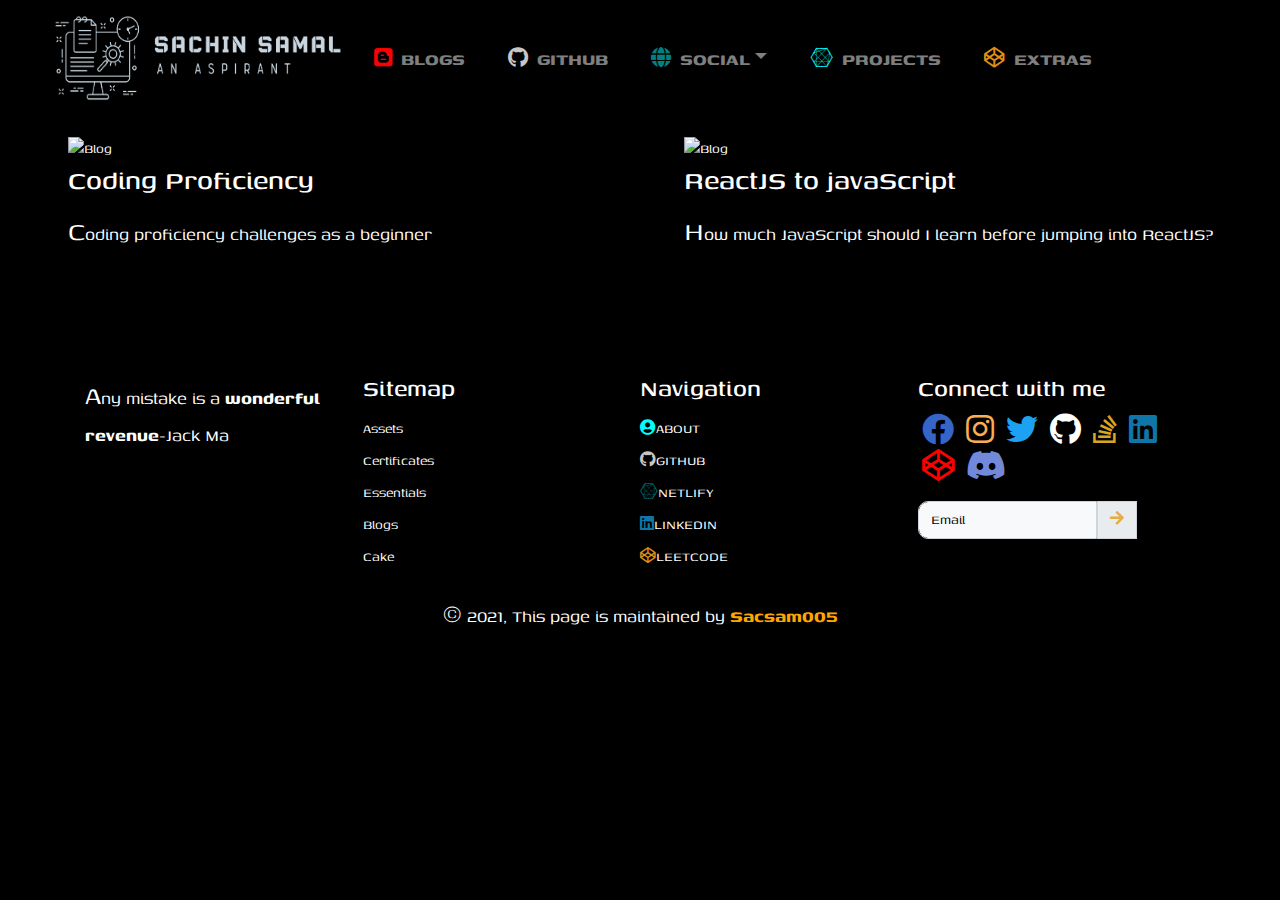
==== blog.html @ 92b3fc63 "blog added" ====
<!doctype html>
<html lang="en">

<head>
    <title>Sachin Samal - Projects</title>
    <!-- Required meta tags -->
    <link rel="shortcut icon" type="image/png" href="./img/favicon.png" />
    <meta charset="utf-8">
    <meta name="viewport" content="width=device-width, initial-scale=1, shrink-to-fit=no">
    <link rel="apple-touch-icon" href="/favicon2.png" />
    <link rel="stylesheet" href="style.css">
    <link rel="stylesheet" href="mobile.css">
    <link rel="stylesheet" href="blog.css">
    <link rel="stylesheet" href="https://use.fontawesome.com/releases/v5.0.7/css/all.css">
    <!-- Bootstrap CSS -->
    <link rel="stylesheet" href="https://stackpath.bootstrapcdn.com/bootstrap/4.3.1/css/bootstrap.min.css"
        integrity="sha384-ggOyR0iXCbMQv3Xipma34MD+dH/1fQ784/j6cY/iJTQUOhcWr7x9JvoRxT2MZw1T" crossorigin="anonymous">
</head>

<body>
    <header>
        <nav class="navbar navbar-expand-lg navbar-dark bg-dark">
            <img src="./img/logo.png" alt="logo" id="logo">
            <button class="navbar-toggler" type="button" data-toggle="collapse" data-target="#navbarNavDropdown"
                aria-controls="navbarNavDropdown" aria-expanded="false" aria-label="Toggle navigation">
                <span class="navbar-toggler-icon"></span>
            </button>
            <div class="collapse navbar-collapse" id="navbarNavDropdown">
                <ul class="navbar-nav">
                    <li class="nav-item">
                        <a class="nav-link" aria-current="page" href="https://shachinmagar120sm.wixsite.com/codingproficiency"
                            target="_blank"><i class="fab fa-blogger" style="color: red;"></i>BLOGS</a></li>
                    <li class="nav-item"><a class="nav-link" href="https://github.com/Sacsam005" target="_blank"><i class="fab fa-github"
                                style="color:#c7c7c7;"></i>GITHUB</a></li>
                    <li class="nav-item dropdown">
                        <a class="nav-link dropdown-toggle" href="#" id="navbarDropdownMenuLink" data-toggle="dropdown" aria-haspopup="true"
                            aria-expanded="false"><i class="fas fa-globe" style="color:teal"></i>SOCIAL</a>
                        <div class="dropdown-menu bg-dark" aria-labelledby="navbarDropdownMenuLink">
                            <a class="dropdown-item text-light" href="https://www.linkedin.com/in/sachin-samal-590b19138/"
                                target="_blank"><i class="fab fa-linkedin" style="color:#0e76a8"></i>LINKEDIN</a>
                            <div class="dropdown-divider"></div>
                            <a class="dropdown-item text-light" href="https://app.netlify.com/teams/sacsam005/overview" target="_blank"><i
                                    class="fab fa-codepen" style="color:#0e76a8"></i>NETLIFY</a>
                            <div class="dropdown-divider"></div>
                            <a class="dropdown-item text-light" href="https://leetcode.com/Sacsam005/" target="_blank"><i
                                    class="fab fa-codepen" style="color:rgb(224, 143, 20)"></i>LEETCODE</a>
                        </div>
                    </li>
                    <li class="nav-item"><a class="nav-link" href="https://github.com/Sacsam005?tab=repositories" target="_blank"><i
                                class="fab fa-connectdevelop" style="color:cyan"></i>PROJECTS</a></li>
                    <li class="nav-item"><a class="nav-link" href="https://github.com/Sacsam005?tab=repositories" target="_blank"><i
                                class="fab fa-codepen" style="color:rgb(224, 143, 20)"></i>EXTRAS</a></li>
                </ul>
            </div>
        </nav>
    </header>


    <!-- <div id="particles-js">
        <h1>Blogs</h1>
    </div> -->

    <div class="cards">
        <a href="https://shachinmagar120sm.wixsite.com/codingproficiency/home" target="_blank">
            <div class="card-body">
                <div class="card-img">
                    <img src="https://static.wixstatic.com/media/nsplsh_b403e39fba4040ad92fb455a2a4d8c72~mv2.jpg/v1/fill/w_868,h_580,al_c,q_85,usm_0.66_1.00_0.01/Image%20by%20XPS.webp"
                        alt="Blog">
                </div>
                <div class="card-title">
                    <h2>Coding Proficiency</h2>
                    <p>Coding proficiency challenges as a beginner</p>
                </div>
            </div>
        </a>
        <a href="https://shachinmagar120sm.wixsite.com/codingproficiency/post/javascript-to-reactjs" target="_blank">
            <div class="card-body">
                <div class="card-img">
                    <img src="https://static.wixstatic.com/media/b1f756_12f9b72853e24dbeb7ead1f4b84e6f2b~mv2.png/v1/fill/w_1480,h_833,al_c,q_95/b1f756_12f9b72853e24dbeb7ead1f4b84e6f2b~mv2.webp"
                        alt="Blog">
                </div>
                <div class="card-title">
                    <h2>ReactJS to javaScript</h2>
                    <p>How much JavaScript should I learn before jumping into ReactJS?</p>
                </div>
            </div>
        </a>
    </div>



    <!-- footer -->
    <footer class="footer">
        <div class="container grid-4">
            <div class="quote">
                <p>Any mistake is a <strong>wonderful revenue</strong>-Jack Ma</p>
            </div>

            <div class="sitemap">
                <h3>Sitemap</h3>
                <ul>
                    <li class="nav-item"><a href="#about">Assets</a></li>
                    <li class="nav-item"><a href="#achievements">Certificates</a></li>
                    <li class="nav-item"><a href="#item2">Essentials</a></li>
                    <li class="nav-item"><a href="https://shachinmagar120sm.wixsite.com/codingproficiency" target="_blank">Blogs</a></li>
                    <li class="nav-item"><a href="#demos">Cake</a></li>
                </ul>
            </div>
            <div class="sitemap">
                <h3>Navigation</h3>
                <ul>
                    <li class="nav-item"><a href="#about"><i class="fas fa-user-circle" style="color: cyan;"></i>ABOUT</a></li>
                    <li class="nav-item"><a href="https://github.com/Sacsam005" target="_blank"><i class="fab fa-github"
                                style="color:#c7c7c7;"></i>GITHUB</a></li>
                    <li class="nav-item"><a href="https://app.netlify.com/teams/sacsam005/overview" target="_blank"><i
                                class="fab fa-connectdevelop" style="color:teal"></i>NETLIFY</a></li>
                    <li class="nav-item"><a href="https://www.linkedin.com/in/sachin-samal-590b19138/" target="_blank"><i
                                class="fab fa-linkedin" style="color:#0e76a8"></i>LINKEDIN</a></li>
                    <li class="nav-item"><a href="https://leetcode.com/Sacsam005/" target="_blank"><i class="fab fa-codepen"
                                style="color:rgb(224, 143, 20)"></i>LEETCODE</a></li>
                </ul>
            </div>
            <div class="social">
                <h3>Connect with me</h3>
                <ul>
                    <li><a href="https://www.facebook.com/sachinsamal120" target="_blank"><i class="fab fa-facebook fa-2x"
                                style="color: #3566c7;"></i></a></li>
                    <li><a href="https://www.instagram.com/shachinmagar/" target="_blank"><i class="fab fa-instagram fa-2x"
                                style="color: #fbad50;"></i></a></li>
                    <li><a href="https://twitter.com/SachinSamal6" target="_blank"><i class="fab fa-twitter fa-2x"
                                style="color: #1DA1F2;"></i></a>
                    </li>
                    <li><a href="https://github.com/Sacsam005" target="_blank"><i class="fab fa-github fa-2x" style="color: white;"></i></a>
                    </li>
                    <li><a href="https://stackoverflow.com/users/16971472/shachin-magar" target="_blank"><i
                                class="fab fa-stack-overflow fa-2x" style="color: goldenrod;"></i></a></li>
                    <li><a href="https://www.linkedin.com/in/sachin-samal-590b19138/" target="_blank"><i class="fab fa-linkedin fa-2x"
                                style="color:#0e76a8"></i></a></li>
                    <li><a href="https://leetcode.com/Sacsam005/" target="_blank"><i class="fab fa-codepen fa-2x"
                                style="color: red"></i></a></li>
                    <li><a href="https://discord.com/channels/@me" target="_blank"><i class="fab fa-discord fa-2x"
                                style="color: #7289DA"></i></a>
                    </li>
                </ul>
                <form class="form-inline">
                    <div class="input-group">
                        <input type="text" class="form-control bg-light" placeholder="Email">
                        <div class="input-group-prepend">
                            <div class="input-group-text">
                                <a href="mailto:shachinmagar120.sm@gmail.com"><i class="fa fa-arrow-right"></i></a>
                            </div>
                        </div>
                    </div>
                </form>
            </div>
        </div>
        <p class="text-center">&copy; 2021, This page is maintained by <a href="#study"><span
                    style="color:orange; font-weight: bold;">Sacsam005</span></a></p>

    </footer>

    <!-- Optional JavaScript -->
    <!-- <script src="particles.js-master/particles.js">
    </script>
    <script src="/particles.js-master/demo/js/app.js">
    </script> -->
    <script src="https://kit.fontawesome.com/a076d05399.js" crossorigin="anonymous"></script>
    <script src="https://code.jquery.com/jquery-3.3.1.slim.min.js"
        integrity="sha384-q8i/X+965DzO0rT7abK41JStQIAqVgRVzpbzo5smXKp4YfRvH+8abtTE1Pi6jizo" crossorigin="anonymous"></script>
    <script src="https://cdnjs.cloudflare.com/ajax/libs/popper.js/1.14.7/umd/popper.min.js"
        integrity="sha384-UO2eT0CpHqdSJQ6hJty5KVphtPhzWj9WO1clHTMGa3JDZwrnQq4sF86dIHNDz0W1" crossorigin="anonymous"></script>
    <script src="https://stackpath.bootstrapcdn.com/bootstrap/4.3.1/js/bootstrap.min.js"
        integrity="sha384-JjSmVgyd0p3pXB1rRibZUAYoIIy6OrQ6VrjIEaFf/nJGzIxFDsf4x0xIM+B07jRM" crossorigin="anonymous"></script>
</body>

</html>
---- style.css ----
@import url('https://fonts.googleapis.com/css2?family=Estonia&family=Roboto+Mono:wght@100&family=Sorts+Mill+Goudy&display=swap');
@import url('https://fonts.googleapis.com/css2?family=Genos:wght@100&family=Titillium+Web:wght@200&display=swap');

* {
  font-family: 'Genos';
  height: auto;
  background: black;
  color: white;
}

/* navbar */
li.nav-item a.nav-link {
  color: white;
}

.navbar ul li {
  margin: 0 auto;
  padding: 1vmin;
  word-spacing: 2vmin;
  text-decoration: none;
}

nav ul li {
  font-size: 1.3em;
  font-weight: bold;
  display: inline-block;
  text-align: center;
  align-content: center;
  justify-content: center;
}

a.nav-link,
a.dropdown-item {
  color: white;
  text-decoration: none;
  list-style-type: none;
  transition-property: all;
  transition-timing-function: ease-in-out;
  transition: all 0.5s ease-in-out;
}

a.nav-link:hover {
  font-size: 1.75rem;
  color: orange;
}

a.dropdown-item:hover {
  font-size: 1.25rem;
}

#logo {
  height: 100px;
  width: 300px;
}

#logo:hover {
  transform: rotateX(360deg);
  transition: 5s ease-in-out;
}

nav.navbar.navbar-expand-lg.navbar-dark.bg-dark {
  background-color: black !important;
  padding-left: 3rem;
}

.navbar-nav i {
  margin: 1vmin;
}

.dropdown-divider {
  color: white;
}

.dropdown-menu a {
  font-weight: bold;
}

.dropdown-menu a:hover {
  background-color: black;
}

/* end of navbar */

/* section main */

main {
  height: 100vh;
  display: flex;
  align-items: center;
  justify-content: center;
}

b {
  background-color: transparent;
}

span.result {
  color: orange;
  font-weight: bold;
  text-shadow: 2px 5px 10px orange;
  background: linear-gradient(to right bottom, rgba(70, 68, 68, 0.01), rgba(70, 68, 68, 0.01));
}

.glass {
  width: 60%;
  min-height: 65vh;
  background: linear-gradient(to right bottom, rgba(65, 65, 65, 0.3), rgba(65, 65, 65, 0.4));
  border-radius: 2rem;
  margin: 0 auto;
  padding-top: 5rem;
}

.circle1,
.circle2 {
  background: linear-gradient(to right bottom, rgba(70, 68, 68, 0.3), rgba(70, 68, 68, 0.2));
  height: 10rem;
  width: 10rem;
  position: absolute;
  backdrop-filter: blur(10rem);
  opacity: 0.9;
  animation: zoom 0.25s ease-in;
}

.dashboard {
  background: transparent;
  margin: 0 auto;
}

.glass h4,
.glass p {
  background: linear-gradient(to right bottom, rgba(70, 68, 68, 0.01), rgba(70, 68, 68, 0.01));
  line-height: 2rem;
  font-size: 2rem;
}

.user .btn:hover {
  background-color: orange;
}

.user a {
  font-size: 1.2rem;
  font-weight: bold;
  text-decoration: none;
  color: white;
}

.user a:hover {
  color: white;
  text-decoration: none;
}

.user button {
  background-color: black;
  transform: translate3d(20px, 20px, 20deg);
}

.circle1 {
  top: 13%;
  right: 15%;
  border-radius: 50%;
  z-index: -0.01;
}

.circle2 {
  left: 13%;
  top: 95%;
  border-radius: 50%;
}

.user {
  background: transparent;
  display: grid;
  margin: 1.5rem;
  align-content: center;
  justify-content: center;
  text-align: center;
}

.user-box {
  justify-content: center;
  align-items: center;
  text-align: center;
  background: transparent;
  margin-top: -1.5rem;
}

.flex-box {
  display: grid;
  grid-template-columns: 1fr 1fr;
  grid-template-rows: 1fr;
  flex-wrap: wrap;
  justify-content: space-between;
  background: transparent;
}

.user::after {
  content: '';
  clear: both;
}

svg {
  margin: 0 auto;
  text-align: center;
  justify-content: center;
  align-items: center;
  box-shadow: 5px 5px 5px orange;
}

.portfolio {
  background: transparent;
  display: grid;
  margin-bottom: 5rem;
  z-index: 1;
}
/* end main section */

/* container */

.grid-item img {
  width: 30%;
  height: 30%;
}

.grid-container {
  width: 100%;
  height: 100vh;
  display: grid;
  grid-template-columns: 1fr 1fr 1fr 1fr;
  grid-template-rows: 1fr 1fr 1fr;
  justify-items: center;
  align-items: center;
  text-align: center;
  transition: 0.5s;
  border: solid orange;
}
.grid-item:hover {
  background: orange;
}

.item1 {
  grid-column: 1 / 3;
}

.item2 {
  grid-column: 3 / 4;
  grid-row: 1 / 3;
}

.item4 {
  grid-column: 1 / 3;
  grid-row: 2 / 3;
}

.item5 {
  grid-column: 4 / 5;
  grid-row: 2 / 4;
}

.item7 {
  grid-column: 2 / 4;
  grid-row: 3 / 5;
}

div.grid-container .grid-item a {
  color: white;
  display: inline-block;
  font-size: 1.3rem;
  font-weight: bold;
  margin: 0 auto;
  text-decoration: none;
  list-style-type: none;
}

div.grid-container .grid-item a:hover {
  color: orange;
  text-decoration: none;
}

/* container section ends */

/* team section */
h1.text-center:hover {
  color: orange;
}

#team.container {
  width: 100%;
  height: 100vh;
  box-sizing: border-box;
  background-color: black;
}

.card-body ul li {
  text-decoration: none;
  list-style-type: none;
  color: white;
  margin: auto;
  font-size: 1.25rem;
  font-weight: bold;
}

/* team section ends */

/* achievements */
section#achievements {
  background-color: black;
}

section#achievements h1 {
  font-weight: bold;
  margin: 0 auto;
  text-align: center;
}

b:hover {
  color: orange;
}

.container.grid img {
  width: 100%;
  border-radius: 10px;
}

.container.grid {
  width: 100%;
  height: 75vh;
  display: grid;
  grid-template-columns: repeat(3, 1fr);
  grid-template-rows: 1fr 1fr;
  justify-items: center;
  align-items: center;
  text-align: center;
  transition: 0.5s;
}

.container.grid .card {
  margin-top: 4rem;
  background-color: black;
}

.one {
  grid-column: 1/2;
  grid-row: 1/2;
}

.two {
  grid-column: 2/3;
  grid-row: 1/3;
}

.three {
  grid-column: 3/4;
  grid-row: 1/2;
}

/* end of achievements section */

/* demo projects */
section.demo-projects {
  padding-top: 3rem;
}

.demo-projects video {
  width: 100%;
  height: 75%;
  box-shadow: 4px 4px 4px orange;
}

/* end of demo projects */

/* sections tools */

div.main-grid {
  display: grid;
  grid-template-columns: 1fr 2fr;
  grid-template-rows: 1fr;
  gap: 2.5rem;
  padding: 1rem 1rem;
  border-radius: 1rem;
}

.main-grid .card {
  width: 100%;
  height: auto;
}

ul {
  list-style-type: none;
  padding: 0;
}

#item1.card {
  height: 55%;
}

#item1.card a:hover {
  color: orange;
  transform: scale(2);
  border-bottom: 1px solid white;
}

#item1.card a,
#item2.card a,
p {
  font-size: 1.3rem;
  color: white;
  text-decoration: none;
  transition: all 0.5s ease-in;
}

pre code {
  color: white !important;
}

#item1.card,
#item2.card {
  padding-left: 2rem;
  background-color: black;
  text-align: start;
  box-shadow: 1px 1px rgb(255, 166, 0);
  line-height: 2rem;
}

.small-icons i {
  padding: 0 0.25rem;
}

.small-icons i:hover {
  color: cyan !important;
}

/* end of tools section */

/* footer */

.footer {
  padding-top: 5rem;
  width: 100%;
  height: auto;
  background: black;
}

.grid-4 {
  width: 100%;
  height: auto;
  display: grid;
  grid-template-columns: repeat(4, 1fr);
  grid-template-rows: 1fr;
}

p::first-letter {
  font-size: xx-large;
}

.sitemap .nav-item a {
  text-decoration: none;
  color: white;
  line-height: 2rem;
  transition: all 0.5s ease-in;
}

.sitemap .nav-item a:hover {
  color: orange;
  border-bottom: 1px solid white;
  transform: scale(2);
}

.social ul li {
  display: inline-block;
  padding: 0 0.25rem;
}

.social ul li a {
  text-decoration: none;
  list-style-type: none;
}

.social i:hover {
  color: cyan !important;
}

.fa-arrow-right {
  background-color: transparent;
  color: rgba(228, 148, 0, 0.733);
}

form input.form-control {
  color: black !important;
  border-radius: 10px;
}

form input::placeholder {
  color: black !important;
}

p.text-center a {
  text-decoration: none;
  list-style-type: none;
  transition: all 0.5s ease-in-out;
}

p.text-center a:hover {
  font-size: 1.75rem;
}

/* general styling */
.section-1,
section#team,
section#achievements,
section.article {
  padding-top: 5rem;
}

.grid-container,
.col-md-4 {
  margin-top: 1rem;
}

#chat-bot-launcher-container.chat-bot-avatar-launcher .chat-bot-launcher-button {
  box-shadow: 5px 5px 5px 5px orange !important;
  text-decoration: none;
}

#chat-bot-message-container .chat-bot-message-label {
  background-color: black !important;
  padding: 10px !important;
}

#chat-bot-message-container .overflow {
  overflow: hidden !important;
  background-color: transparent;
}

/* animations */
.user button,
svg {
  animation: slideUp 0.5s ease-in;
}

@keyframes slideUp {
  0% {
    transform: translateY(100px);
  }
  50% {
    transform: translateY(50px);
  }
  100% {
    transform: translateY(0px);
  }
}

.portfolio img {
  box-shadow: 5px 5px 5px orange;
  animation: zoom 0.25s ease-in-out;
}

@keyframes zoom {
  0% {
    transform: scaleX(0.5);
  }
  100% {
    transform: scaleX(1);
  }
}

video {
  animation: zoomIn 0.5s ease-in-out;
}

@keyframes zoomIn {
  0% {
    transform: translateY(250px);
  }

  100% {
    transform: translateY(0);
  }
}

#item1.card {
  animation: slideFromLeft 0.5s ease-in-out;
}

#item2.card {
  animation: slideFromRight 0.5s ease-in-out;
}

@keyframes slideFromLeft {
  0% {
    transform: translateX(-100px);
  }
  50% {
    transform: translateX(-50px);
  }
  100% {
    transform: translateX(0);
  }
}

@keyframes slideFromRight {
  0% {
    transform: translateX(100px);
  }
  50% {
    transform: translateX(50px);
  }
  100% {
    transform: translateX(0);
  }
}

/* end of animations */

.content img {
  width: 8vmin;
  height: 8vmin;
  margin-top: 0.5rem;
}

button {
  box-shadow: 5px 5px 5px 0px orange;
  color: #f4f3ee;
  font-size: 600;
}
---- mobile.css ----
@media screen and (max-width: 500px) {
  #logo {
    width: 75%;
    height: auto;
    margin: 0 auto;
    text-align: center;
  }

 a.nav-link  {
    font-size: 1rem;
  }

  .navbar ul li {
    width: 100%;
    background: rgb(31, 29, 29);
    text-align: center;
    transition: all 0.5s;
    z-index: 100;
  }

  nav ul li {
    display: block;
    padding: 2px;
    line-height: 3rem;
  }

  a.nav-link  {
    font-size: 1.3rem;
    justify-content: center;
    align-items: center;
    border: 0.5px solid white;
    border-radius: 10px;
  }

  a:hover {
    color: orange;
  }

  .navbar-nav i {
    color: white;
    margin: 1vmin;
  }


  .container.grid img {
    width: 100%;
    border-radius: 10px;
  }

  .container.grid {
    width: 100%;
    height: 75vh;
    display: block;
    grid-template-columns: 1fr;
    grid-template-rows: 3fr;
    justify-items: center;
    align-items: center;
    text-align: center;
    transition: 0.5s;
  }

  .container.grid .card {
    margin-top: 1rem;
    background-color: black;
  }

  .circle1,
  .circle2 {
    display: none;
  }

  .portfolio img {
    width: 100%;
    margin-top: -2rem;
  }

  h4.text-center {
    margin-top: -20%;
  }

  .glass {
    width: 100%;
    height: 75%;
    margin: 0 auto;
    /* z-index: 100; */
  }

  .flex-box {
    width: 100%;
    display: grid;
    grid-template-columns: 1fr;
    grid-template-rows: repeat(4, 1fr);
  }

  /* .section-1 {
    padding-top: 35rem;
  } */

  section#team {
    margin-top: -1rem;
  }

  .col-md-4.card-body ul {
    margin: 0 auto;
    text-align: center;
  }

  div.main-grid {
    display: grid;
    grid-template-columns: 1fr;
    grid-template-rows: 1fr;
    border-radius: 1rem;
  }

  #item1.card {
    height: auto;
    margin-top: 15rem;
  }

  .main-grid .card {
    width: 100%;
    height: auto;
  }

  .small-icons i {
    padding: 0 0.2rem;
  }

  .sitemap .nav-item a {
    font-size: 1.2rem;
  }

  .sitemap .nav-item i {
    margin: 2vmin; 
  }

  .grid-4 {
    width: 100%;
    height: auto;
    display: grid;
    grid-template-columns: repeat(2, 1fr);
    grid-template-rows: 1fr 1fr;
  }

  div.main-grid {
    padding-top: 8rem;
  }

  section#achievements {
    height: 100vh;
    padding-top: 2rem;
  }

  .content img {
    width: 10vmin;
    height: 10vmin;
    margin-top: 0.5rem;
  }

  button {
    box-shadow: 5px 5px 5px orange;
    color: #f4f3ee;
    font-size: 600;
    font-size: 1.3rem;
    height: auto;
    text-align: left;
  }

   p.text-center {
    font-size: 1rem;
  }
}

/* big screen mobile devices */
@media screen and (max-width: 768px) {
  #logo {
    margin: 0 auto;
  }

  a.nav-link {
    z-index: 1;
  }

  h3 {
    font-size: 1.75rem;
  }

  p,
  #item1.card a,
  #item2.card a,
  pre code {
    font-size: 1.3rem;
  }

  main {
    width: 100%;
  }

  .glass {
    width: 90%;
    min-height: 50vh;
    background: linear-gradient(
      to right bottom,
      rgba(70, 68, 68, 0.3),
      rgba(70, 68, 68, 0.2)
    );
    border-radius: 2rem;
    margin: 0 auto;
    padding-top: 5rem;
  }

  .circle1,
  .circle2 {
    display: none;
  }

  .section-1 {
    margin-top: 0;
  }

  section#team {
    padding-top: 3rem;
  }

  section#achievements {
    padding-top: 5rem;
  }

  div.main-grid {
    margin-top: -8rem;
  }

  div.container.grid {
    margin-top: -5rem;
  }

  .grid-container,
  .col-md-4 {
    margin-top: 2rem;
  }

  .container.grid img {
    width: 100%;
    border-radius: 10px;
  }

  .card-body ul li {
    font-size: 1rem;
  }

  .col-md-4.card {
    padding: 0 auto;
  }

  .content img {
    width: 10vmin;
    height: 10vmin;
    margin-top: 0.5rem;
  }

  button {
    box-shadow: 5px 5px 5px orange;
    color: #f4f3ee;
    font-size: 600;
    font-size: 1.3rem;
    height: auto;
    text-align: left;
  }

   p.text-center {
    font-size: 1rem;
  }
}

/* tablets */
@media screen and (max-width: 1024px) {
  #logo {
    margin: 0 auto;
  }
  .glass {
    width: 75%;
    min-height: 50vh;
    background: linear-gradient(
      to right bottom,
      rgba(70, 68, 68, 0.3),
      rgba(70, 68, 68, 0.2)
    );
    border-radius: 2rem;
    margin: 0 auto;
    padding-top: 5rem;
  }

  h4.text-center {
    margin-top: -3rem;
  }

  .circle1,
  .circle2 {
    display: none;
  }

  
  b,
  h3 {
    font-size: 1.5rem;
    font-weight: bold;
  }

  a.nav-link {
    font-size: 1rem;
  }

  p,
  #item1.card a,
  #item2.card a,
  pre code {
    font-size: 1.3rem;
  }

  .grid-container .grid-item a p {
    font-size: 1.5rem;
  }

  /* 
  .section-1 {
    margin-top: -35rem;
  } */

  section#team {
    padding-top: 3rem;
  }

  section#achievements {
    padding-top: 5rem;
  }

  div.main-grid {
    margin-top: -10rem;
  }

  div.container.grid {
    margin-top: -5rem;
  }

  .grid-container,
  .col-md-4 {
    margin-top: 2rem;
  }

  .content img {
    width: 8vmin;
    height: 8vmin;
    margin-top: 0;
    text-align: left;
  }

  button {
    box-shadow: 5px 5px 5px orange;
    color: #f4f3ee;
    font-size: 600;
    font-size: 1.3rem;
    height: auto;
    text-align: left;
  }

  p.text-center {
    font-size: 1rem;
  }
}

@media screen and (min-width: 1280px) {
  .circle1,
  .circle2 {
    display: none;
  }

  .section-1 {
    margin-top: 0;
  }
}
@media screen and (max-width: 1280px) {
  .section-1 {
    margin-top: 0;
  }
}

@media screen and (max-width: 1024px) {
  .circle1,
  .circle2 {
    display: none;
  }

  .section-1 {
    margin-top: 0;
  }
}

@media screen and (min-width: 768px) {
  .section-1 {
    margin-top: -1rem;
  }

  main {
    height: auto;
  }
}
---- blog.css ----
#particles-js {
  position: absolute;
  top: 0%;
}

/* .particles-js-canvas-el {
  height: 100vh;
} */

.cards {
  display: grid;
  grid-template-columns: 1fr 1fr;
  grid-template-rows: 1fr;
  width: 100%;
  height: auto;
  padding-left: 3rem;
  text-decoration: none;
}

.card-body {
  width: 100%;
  height: 75%;
}

.card-img img {
  width: 75%;
  height: 200px;
  margin: 0 auto;
  box-shadow: inset 5px 10px 20px black, inset -5px -10px 20px black;
}

.card-title {
  display: block;
}

.cards a,
.card-title h2,
.card-title p {
  text-decoration: none;
  list-style: none;
}

@media screen and (max-width: 500px) {
  .cards {
    display: grid;
    grid-template-columns: 1fr;
    grid-template-rows: 1fr;
    width: 100%;
    height: auto;
    padding-left: 0;
  }

  .card-img img {
    width: 100%;
    height: auto;
    margin: 0 auto;
    box-shadow: inset 5px 10px 20px black, inset -5px -10px 20px black;
  }

  .card-title h2 {
    font-size: 2rem;
  }
  .card-title p {
    font-size: 1.5rem;
  }
}
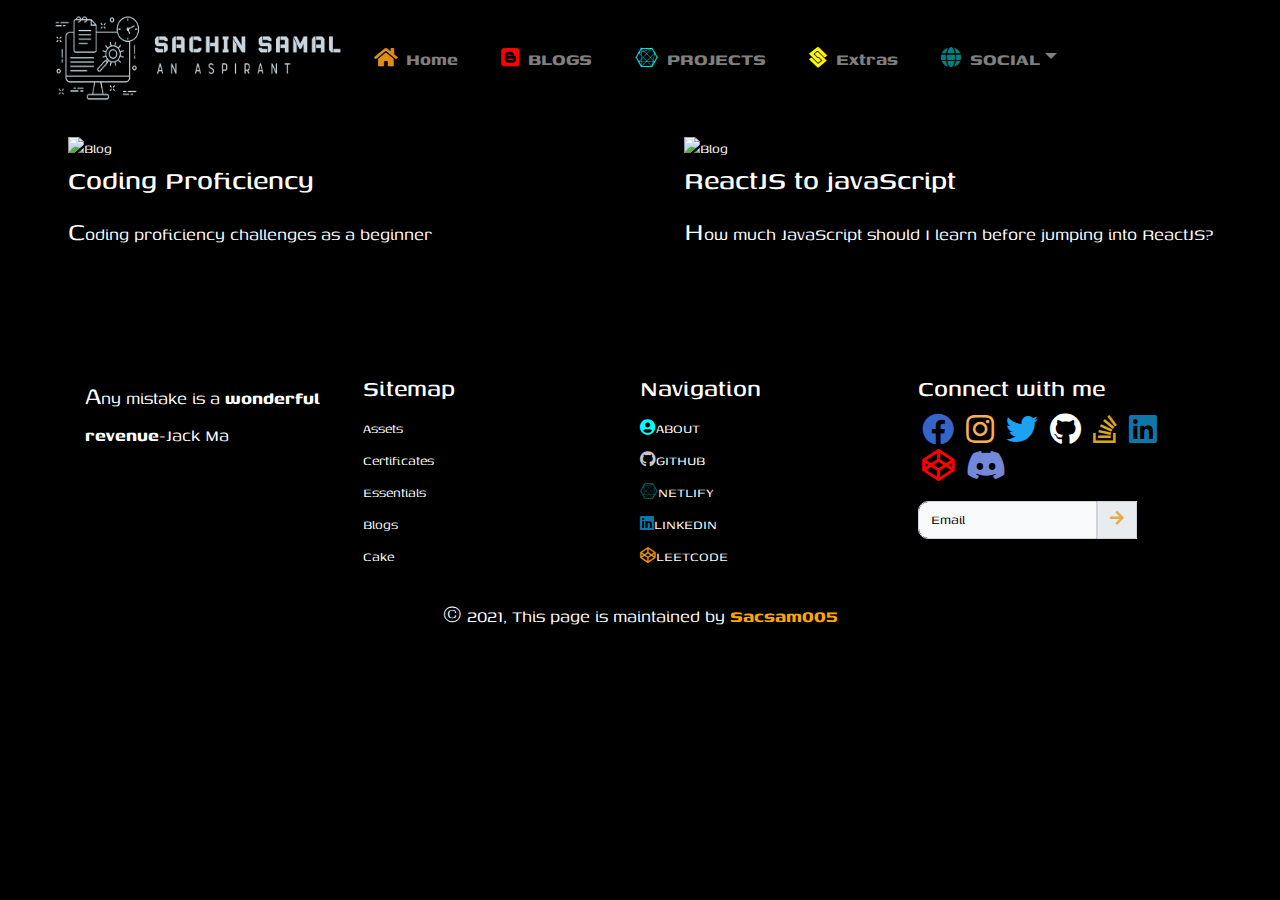
==== commit fb1b4210: "edited" ====
--- a/blog.html
+++ b/blog.html
@@ -18,6 +18,7 @@
 </head>
 
 <body>
+    <!-- start of header section -->
     <header>
         <nav class="navbar navbar-expand-lg navbar-dark bg-dark">
             <img src="./img/logo.png" alt="logo" id="logo">
@@ -27,15 +28,22 @@
             </button>
             <div class="collapse navbar-collapse" id="navbarNavDropdown">
                 <ul class="navbar-nav">
-                    <li class="nav-item">
-                        <a class="nav-link" aria-current="page" href="https://shachinmagar120sm.wixsite.com/codingproficiency"
-                            target="_blank"><i class="fab fa-blogger" style="color: red;"></i>BLOGS</a></li>
-                    <li class="nav-item"><a class="nav-link" href="https://github.com/Sacsam005" target="_blank"><i class="fab fa-github"
-                                style="color:#c7c7c7;"></i>GITHUB</a></li>
+
+                    <li class="nav-item"><a class="nav-link" href="index.html"><i class="fas fa-home"
+                                style="color:rgb(224, 143, 20)"></i>Home</a></li>
+                    <li class="nav-item"><a class="nav-link" aria-current="page" href="blog.html" target="_blank"><i class="fab fa-blogger"
+                                style="color: red;"></i>BLOGS</a></li>
+                    <li class="nav-item"><a class="nav-link" href="project.html" target="_blank"><i class="fab fa-connectdevelop"
+                                style="color:cyan"></i>PROJECTS</a></li>
+                    <li class="nav-item"><a class="nav-link" href="#" target="_blank"><i class="fab fa-staylinked"
+                                style="color:#fdf907;"></i>Extras</a></li>
                     <li class="nav-item dropdown">
                         <a class="nav-link dropdown-toggle" href="#" id="navbarDropdownMenuLink" data-toggle="dropdown" aria-haspopup="true"
                             aria-expanded="false"><i class="fas fa-globe" style="color:teal"></i>SOCIAL</a>
                         <div class="dropdown-menu bg-dark" aria-labelledby="navbarDropdownMenuLink">
+                            <a class="dropdown-item text-light" href="https://github.com/Sacsam005" target="_blank"><i class="fab fa-github"
+                                    style="color:#c7c7c7;"></i>GITHUB</a>
+                            <div class="dropdown-divider"></div>
                             <a class="dropdown-item text-light" href="https://www.linkedin.com/in/sachin-samal-590b19138/"
                                 target="_blank"><i class="fab fa-linkedin" style="color:#0e76a8"></i>LINKEDIN</a>
                             <div class="dropdown-divider"></div>
@@ -46,19 +54,13 @@
                                     class="fab fa-codepen" style="color:rgb(224, 143, 20)"></i>LEETCODE</a>
                         </div>
                     </li>
-                    <li class="nav-item"><a class="nav-link" href="https://github.com/Sacsam005?tab=repositories" target="_blank"><i
-                                class="fab fa-connectdevelop" style="color:cyan"></i>PROJECTS</a></li>
-                    <li class="nav-item"><a class="nav-link" href="https://github.com/Sacsam005?tab=repositories" target="_blank"><i
-                                class="fab fa-codepen" style="color:rgb(224, 143, 20)"></i>EXTRAS</a></li>
+
                 </ul>
             </div>
         </nav>
     </header>
 
-
-    <!-- <div id="particles-js">
-        <h1>Blogs</h1>
-    </div> -->
+    <!-- end of header section -->
 
     <div class="cards">
         <a href="https://shachinmagar120sm.wixsite.com/codingproficiency/home" target="_blank">
--- a/mobile.css
+++ b/mobile.css
@@ -6,7 +6,7 @@
     text-align: center;
   }
 
- a.nav-link  {
+  a.nav-link {
     font-size: 1rem;
   }
 
@@ -24,7 +24,7 @@
     line-height: 3rem;
   }
 
-  a.nav-link  {
+  a.nav-link {
     font-size: 1.3rem;
     justify-content: center;
     align-items: center;
@@ -40,7 +40,6 @@
     color: white;
     margin: 1vmin;
   }
-
 
   .container.grid img {
     width: 100%;
@@ -131,7 +130,7 @@
   }
 
   .sitemap .nav-item i {
-    margin: 2vmin; 
+    margin: 2vmin;
   }
 
   .grid-4 {
@@ -166,7 +165,7 @@
     text-align: left;
   }
 
-   p.text-center {
+  p.text-center {
     font-size: 1rem;
   }
 }
@@ -199,11 +198,7 @@
   .glass {
     width: 90%;
     min-height: 50vh;
-    background: linear-gradient(
-      to right bottom,
-      rgba(70, 68, 68, 0.3),
-      rgba(70, 68, 68, 0.2)
-    );
+    background: linear-gradient(to right bottom, rgba(70, 68, 68, 0.3), rgba(70, 68, 68, 0.2));
     border-radius: 2rem;
     margin: 0 auto;
     padding-top: 5rem;
@@ -267,7 +262,7 @@
     text-align: left;
   }
 
-   p.text-center {
+  p.text-center {
     font-size: 1rem;
   }
 }
@@ -280,11 +275,7 @@
   .glass {
     width: 75%;
     min-height: 50vh;
-    background: linear-gradient(
-      to right bottom,
-      rgba(70, 68, 68, 0.3),
-      rgba(70, 68, 68, 0.2)
-    );
+    background: linear-gradient(to right bottom, rgba(70, 68, 68, 0.3), rgba(70, 68, 68, 0.2));
     border-radius: 2rem;
     margin: 0 auto;
     padding-top: 5rem;
@@ -299,7 +290,6 @@
     display: none;
   }
 
-  
   b,
   h3 {
     font-size: 1.5rem;
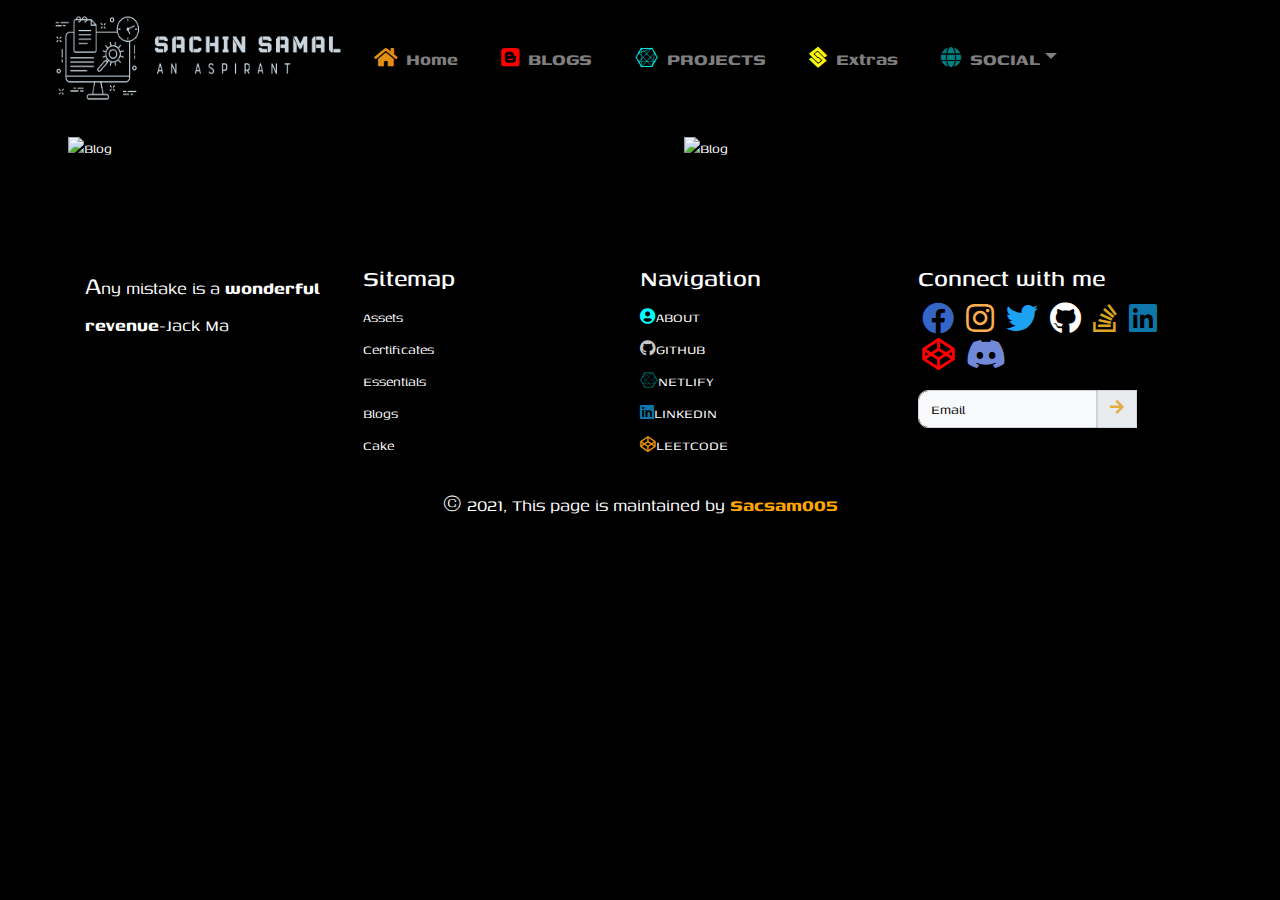
==== commit f7cfd450: "first" ====
--- a/blog.html
+++ b/blog.html
@@ -2,7 +2,7 @@
 <html lang="en">
 
 <head>
-    <title>Sachin Samal - Projects</title>
+    <title>Sachin Samal - Blogs</title>
     <!-- Required meta tags -->
     <link rel="shortcut icon" type="image/png" href="./img/favicon.png" />
     <meta charset="utf-8">
@@ -35,7 +35,7 @@
                                 style="color: red;"></i>BLOGS</a></li>
                     <li class="nav-item"><a class="nav-link" href="project.html" target="_blank"><i class="fab fa-connectdevelop"
                                 style="color:cyan"></i>PROJECTS</a></li>
-                    <li class="nav-item"><a class="nav-link" href="#" target="_blank"><i class="fab fa-staylinked"
+                    <li class="nav-item"><a class="nav-link" href="extras.html" target="_blank"><i class="fab fa-staylinked"
                                 style="color:#fdf907;"></i>Extras</a></li>
                     <li class="nav-item dropdown">
                         <a class="nav-link dropdown-toggle" href="#" id="navbarDropdownMenuLink" data-toggle="dropdown" aria-haspopup="true"
@@ -62,16 +62,13 @@
 
     <!-- end of header section -->
 
+    <!-- Blog-Section -->
     <div class="cards">
         <a href="https://shachinmagar120sm.wixsite.com/codingproficiency/home" target="_blank">
             <div class="card-body">
                 <div class="card-img">
                     <img src="https://static.wixstatic.com/media/nsplsh_b403e39fba4040ad92fb455a2a4d8c72~mv2.jpg/v1/fill/w_868,h_580,al_c,q_85,usm_0.66_1.00_0.01/Image%20by%20XPS.webp"
                         alt="Blog">
-                </div>
-                <div class="card-title">
-                    <h2>Coding Proficiency</h2>
-                    <p>Coding proficiency challenges as a beginner</p>
                 </div>
             </div>
         </a>
@@ -81,15 +78,10 @@
                     <img src="https://static.wixstatic.com/media/b1f756_12f9b72853e24dbeb7ead1f4b84e6f2b~mv2.png/v1/fill/w_1480,h_833,al_c,q_95/b1f756_12f9b72853e24dbeb7ead1f4b84e6f2b~mv2.webp"
                         alt="Blog">
                 </div>
-                <div class="card-title">
-                    <h2>ReactJS to javaScript</h2>
-                    <p>How much JavaScript should I learn before jumping into ReactJS?</p>
-                </div>
             </div>
         </a>
     </div>
-
-
+    <!-- End of Blog-Section -->
 
     <!-- footer -->
     <footer class="footer">
@@ -101,17 +93,17 @@
             <div class="sitemap">
                 <h3>Sitemap</h3>
                 <ul>
-                    <li class="nav-item"><a href="#about">Assets</a></li>
-                    <li class="nav-item"><a href="#achievements">Certificates</a></li>
-                    <li class="nav-item"><a href="#item2">Essentials</a></li>
+                    <li class="nav-item"><a href="index.html#about">Assets</a></li>
+                    <li class="nav-item"><a href="index.html#achievements">Certificates</a></li>
+                    <li class="nav-item"><a href="index.html#item2">Essentials</a></li>
                     <li class="nav-item"><a href="https://shachinmagar120sm.wixsite.com/codingproficiency" target="_blank">Blogs</a></li>
-                    <li class="nav-item"><a href="#demos">Cake</a></li>
+                    <li class="nav-item"><a href="index.html#demos">Cake</a></li>
                 </ul>
             </div>
             <div class="sitemap">
                 <h3>Navigation</h3>
                 <ul>
-                    <li class="nav-item"><a href="#about"><i class="fas fa-user-circle" style="color: cyan;"></i>ABOUT</a></li>
+                    <li class="nav-item"><a href="index.html"><i class="fas fa-user-circle" style="color: cyan;"></i>ABOUT</a></li>
                     <li class="nav-item"><a href="https://github.com/Sacsam005" target="_blank"><i class="fab fa-github"
                                 style="color:#c7c7c7;"></i>GITHUB</a></li>
                     <li class="nav-item"><a href="https://app.netlify.com/teams/sacsam005/overview" target="_blank"><i
@@ -162,10 +154,7 @@
     </footer>
 
     <!-- Optional JavaScript -->
-    <!-- <script src="particles.js-master/particles.js">
-    </script>
-    <script src="/particles.js-master/demo/js/app.js">
-    </script> -->
+
     <script src="https://kit.fontawesome.com/a076d05399.js" crossorigin="anonymous"></script>
     <script src="https://code.jquery.com/jquery-3.3.1.slim.min.js"
         integrity="sha384-q8i/X+965DzO0rT7abK41JStQIAqVgRVzpbzo5smXKp4YfRvH+8abtTE1Pi6jizo" crossorigin="anonymous"></script>
--- a/style.css
+++ b/style.css
@@ -163,7 +163,7 @@
 
 .circle2 {
   left: 13%;
-  top: 95%;
+  top: 87%;
   border-radius: 50%;
 }
 
--- a/blog.css
+++ b/blog.css
@@ -1,12 +1,3 @@
-#particles-js {
-  position: absolute;
-  top: 0%;
-}
-
-/* .particles-js-canvas-el {
-  height: 100vh;
-} */
-
 .cards {
   display: grid;
   grid-template-columns: 1fr 1fr;
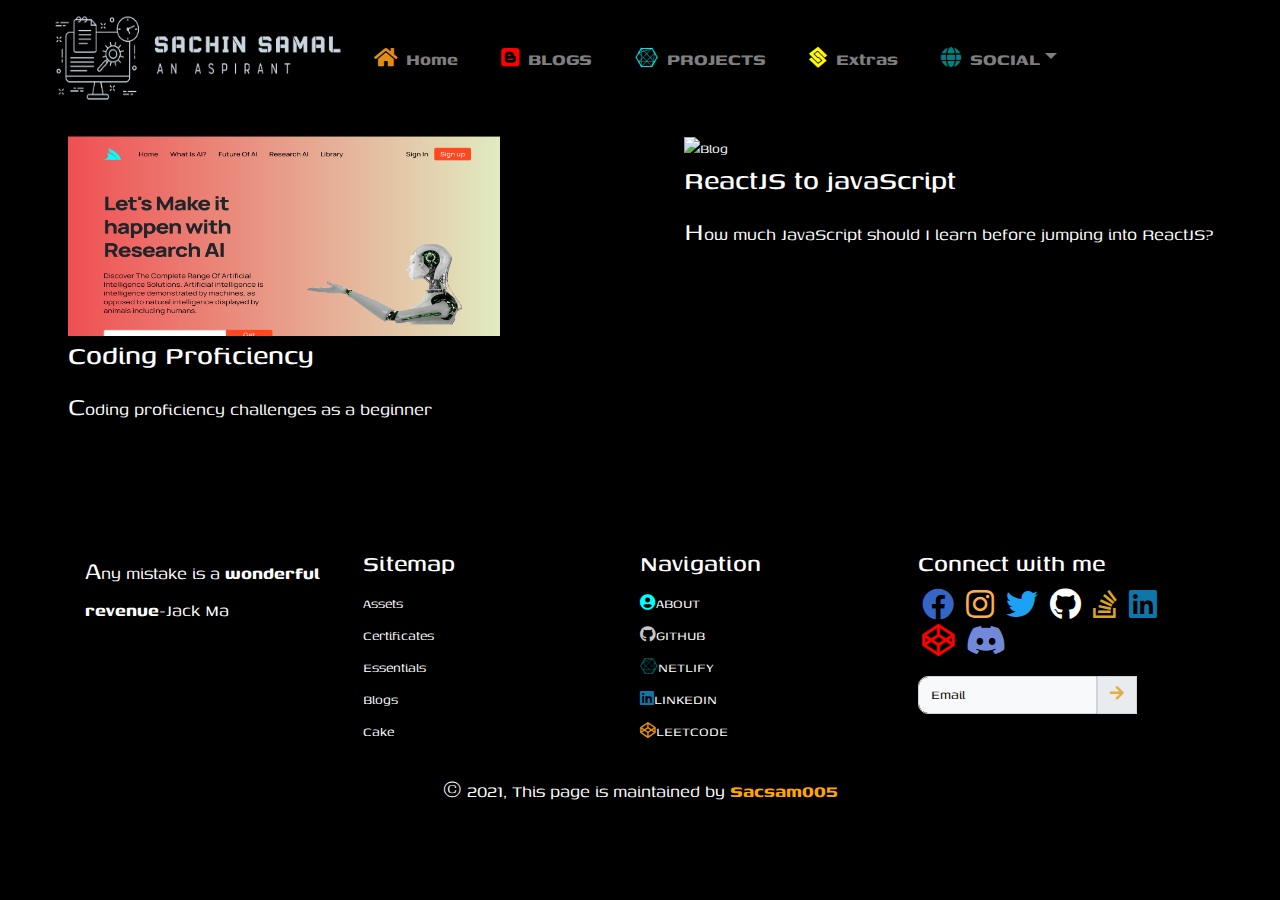
==== commit 214b4f06: "added" ====
--- a/blog.html
+++ b/blog.html
@@ -62,13 +62,17 @@
 
     <!-- end of header section -->
 
-    <!-- Blog-Section -->
+    <!-- Blog Section -->
+
     <div class="cards">
         <a href="https://shachinmagar120sm.wixsite.com/codingproficiency/home" target="_blank">
             <div class="card-body">
                 <div class="card-img">
-                    <img src="https://static.wixstatic.com/media/nsplsh_b403e39fba4040ad92fb455a2a4d8c72~mv2.jpg/v1/fill/w_868,h_580,al_c,q_85,usm_0.66_1.00_0.01/Image%20by%20XPS.webp"
-                        alt="Blog">
+                    <img src="./img/ai1.png" alt="Blog">
+                </div>
+                <div class="card-title">
+                    <h2>Coding Proficiency</h2>
+                    <p>Coding proficiency challenges as a beginner</p>
                 </div>
             </div>
         </a>
@@ -78,10 +82,16 @@
                     <img src="https://static.wixstatic.com/media/b1f756_12f9b72853e24dbeb7ead1f4b84e6f2b~mv2.png/v1/fill/w_1480,h_833,al_c,q_95/b1f756_12f9b72853e24dbeb7ead1f4b84e6f2b~mv2.webp"
                         alt="Blog">
                 </div>
+                <div class="card-title">
+                    <h2>ReactJS to javaScript</h2>
+                    <p>How much JavaScript should I learn before jumping into ReactJS?</p>
+                </div>
             </div>
         </a>
     </div>
-    <!-- End of Blog-Section -->
+
+    <!-- End of Blog Section -->
+
 
     <!-- footer -->
     <footer class="footer">
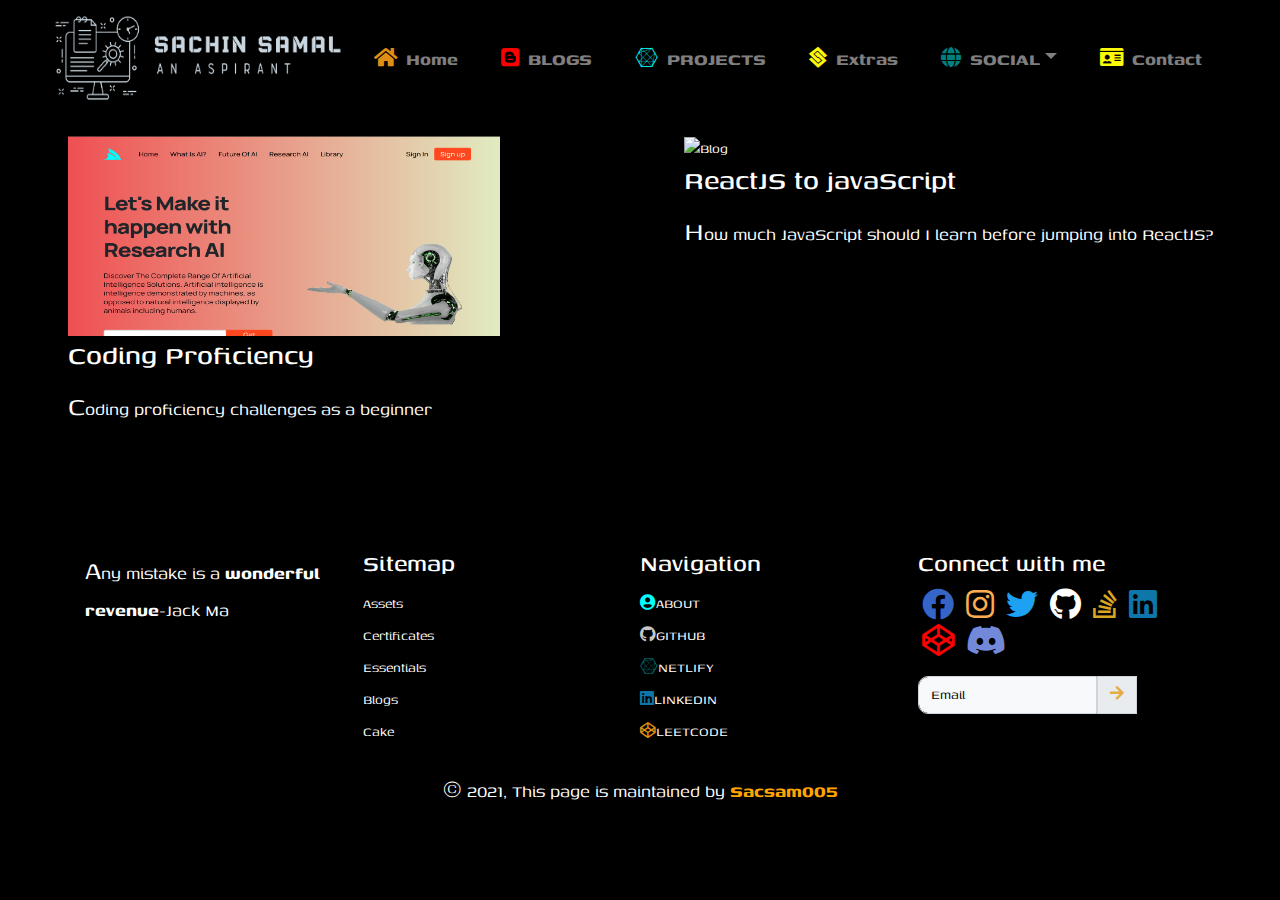
==== commit 2fc6d152: "add" ====
--- a/blog.html
+++ b/blog.html
@@ -54,7 +54,8 @@
                                     class="fab fa-codepen" style="color:rgb(224, 143, 20)"></i>LEETCODE</a>
                         </div>
                     </li>
-
+                    <li class="nav-item"><a class="nav-link" href="contact.html" target="_blank"><i class="fas fa-id-card"
+                                style="color:#fdf907;"></i>Contact</a></li>
                 </ul>
             </div>
         </nav>
